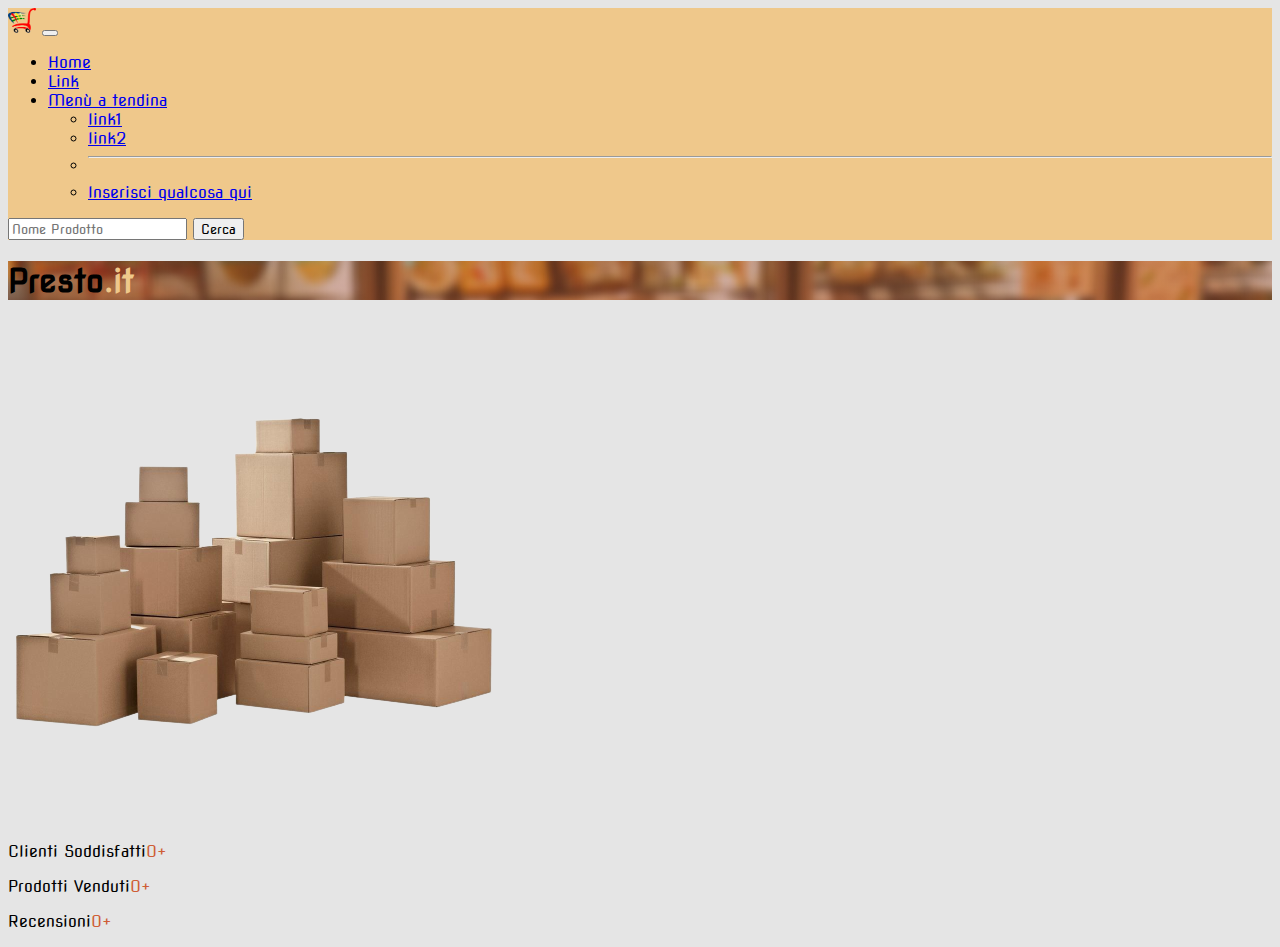
==== index.html @ 5f3604dc "scheletro della pagina finito" ====
<!doctype html>
<html lang="en">
  <head>
    <meta charset="utf-8">
    <meta name="viewport" content="width=device-width, initial-scale=1">
    <title>Presto.it</title>

    <!-- css bootstrap -->
    <link href="https://cdn.jsdelivr.net/npm/bootstrap@5.3.0-alpha3/dist/css/bootstrap.min.css" rel="stylesheet" integrity="sha384-KK94CHFLLe+nY2dmCWGMq91rCGa5gtU4mk92HdvYe+M/SXH301p5ILy+dN9+nJOZ" crossorigin="anonymous">
    <!-- css AOS -->
    <link href="https://unpkg.com/aos@2.3.1/dist/aos.css" rel="stylesheet">
    <!-- css mio esterno -->
    <link rel="stylesheet" href="./style.css">

</head>
  <body>

    <!-- sezione navbar -->
        <nav class="navbar navbar-expand-lg navcustom fixed-top">
            <div class="container-fluid">
              <a class="navbar-brand" href="#"><img src="./media/logo.png" alt="logo" class="logo-szcustom"></a>
              <button class="navbar-toggler" type="button" data-bs-toggle="collapse" data-bs-target="#navbarSupportedContent" aria-controls="navbarSupportedContent" aria-expanded="false" aria-label="Toggle navigation">
                <span class="navbar-toggler-icon"></span>
              </button>
              <div class="collapse navbar-collapse" id="navbarSupportedContent">
                <ul class="navbar-nav me-auto mb-2 mb-lg-0">
                  <li class="nav-item">
                    <a class="nav-link" aria-current="page" href="#">Home</a>
                  </li>
                  <li class="nav-item">
                    <a class="nav-link" href="#">Link</a>
                  </li>
                  <li class="nav-item dropdown">
                    <a class="nav-link dropdown-toggle" href="#" role="button" data-bs-toggle="dropdown" aria-expanded="false">
                      Menù a tendina
                    </a>
                    <ul class="dropdown-menu">
                      <li><a class="dropdown-item" href="#">link1</a></li>
                      <li><a class="dropdown-item" href="#">link2</a></li>
                      <li><hr class="dropdown-divider"></li>
                      <li><a class="dropdown-item" href="#">Inserisci qualcosa qui</a></li>
                    </ul>
                  </li>
                </ul>
                <form class="d-flex" role="search">
                  <input class="form-control me-2" type="search" placeholder="Nome Prodotto" aria-label="Search">
                  <button class="btn btn-outline-success" type="submit">Cerca</button>
                </form>
              </div>
            </div>
          </nav>
     <!-- fine sezione navbar -->

     <!-- inizio sezione header -->
     <header class="container-fluid">
        <div class="row bg-custom vh-100 align-items-center">
            <div class="col-12 text-center">
                <h1 class="display-4">Presto<span class="it">.it</span></h1>
            </div>
        </div>
    </header>
    <!-- fine sezione header -->

    <!-- inizio seconda sezione -->
    <section class="container">
        <div class="row my-5">
            <div class="col-12 col-md-6">
                <img class ="img-fluid img-resize" src="./media/scatoloni.png" alt="immagine non disponibile">
            </div>
            <div class="col-12 col-md-6">
                <p class="text-center my-5 display-6">Clienti Soddisfatti<span class="d-block incrcustom">0+</span></p>
                <p class="text-center my-5 display-6">Prodotti Venduti<span class="d-block incrcustom">0+</span></p>
                <p class="text-center my-5 display-6">Recensioni<span class="d-block incrcustom">0+</span></p>
                <p></p>
            </div>
        </div>
    </section>
    <!-- fine seconda sezione -->

    <!-- script bootstrap -->
    <script src="https://cdn.jsdelivr.net/npm/bootstrap@5.3.0-alpha3/dist/js/bootstrap.bundle.min.js" integrity="sha384-ENjdO4Dr2bkBIFxQpeoTz1HIcje39Wm4jDKdf19U8gI4ddQ3GYNS7NTKfAdVQSZe" crossorigin="anonymous"></script>
    
    <!-- script AOS -->
    <script src="https://unpkg.com/aos@2.3.1/dist/aos.js"></script>
    <!-- inizializzazione AOS -->
    <script>
        AOS.init();
      </script>
    <!-- script personale -->
    <script src="./main.js"></script>

    </body>
</html>
---- style.css ----
@import url('https://fonts.googleapis.com/css2?family=Arvo:ital,wght@0,400;0,700;1,400;1,700&family=Nova+Square&display=swap');

 
*{
    font-family: 'Arvo', serif;
    font-family: 'Nova Square', cursive;
}

body,html{
    background-color : var(--whitecustom);
}

:root
{
    --primarycol : #344e41;
    --secondcol : #cf5c36;
    --accent : #efc88b;
    --whitecustom : #e5e5e5;
    --blackcustom : #2b2929;
}

.navcustom{
    background-color: var(--accent);
}

.logo-szcustom{
    height: 25px;
}

.bg-custom{
    background: linear-gradient(180deg, rgba(36, 36, 36, 0.222), rgb(207, 92, 54)), url(./media/backgrounddiv.jpg);
    background-position: center;
    background-size: cover;
    background-repeat: no-repeat;
    background-attachment: fixed;
}

.it{
    color: var(--accent);
}

.incrcustom{color: #cf5c36};
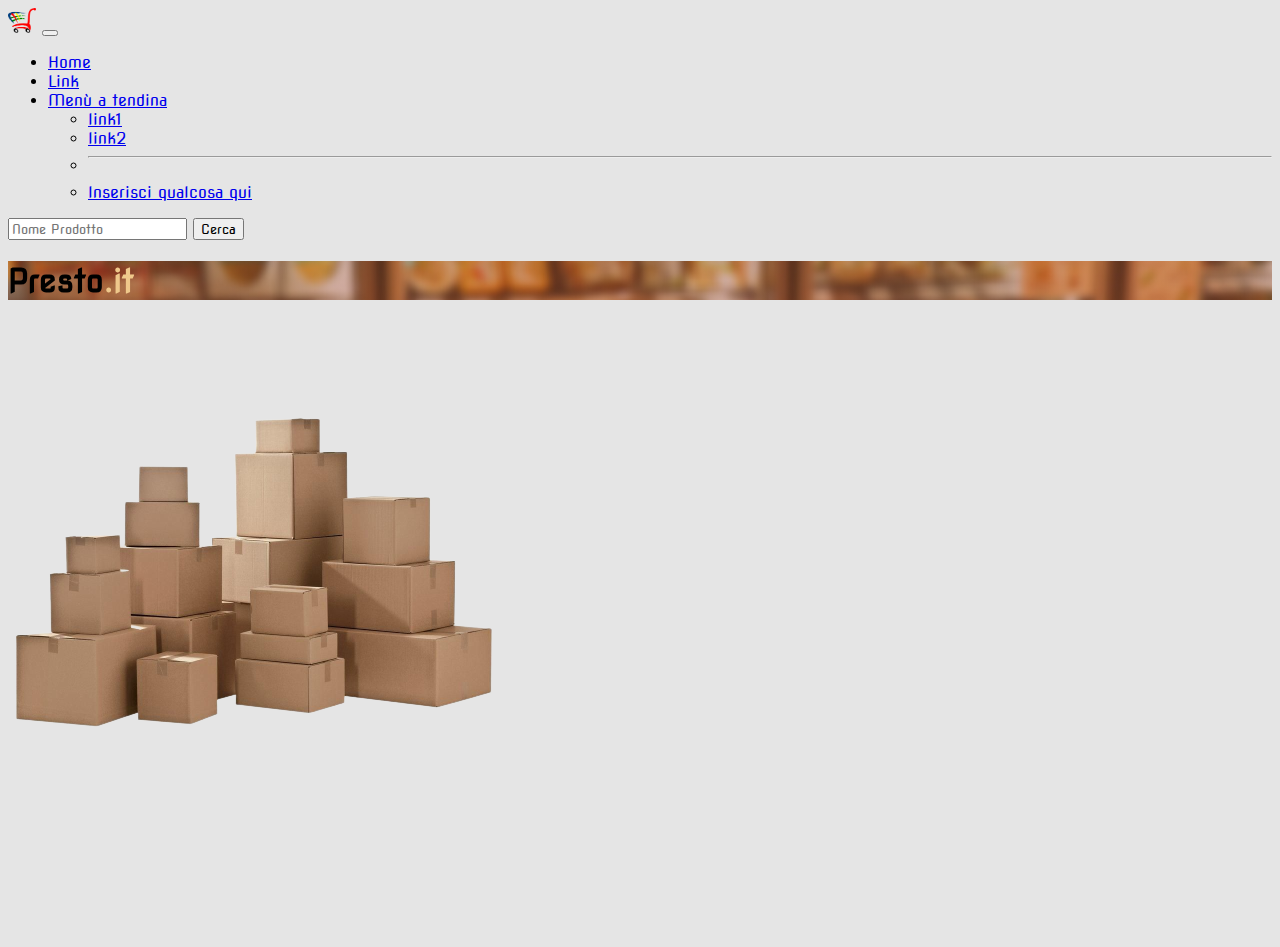
==== commit fd744e17: "inseriti diversi effetti di animazione. da migliorare" ====
--- a/index.html
+++ b/index.html
@@ -16,7 +16,7 @@
   <body>
 
     <!-- sezione navbar -->
-        <nav class="navbar navbar-expand-lg navcustom fixed-top">
+        <nav id="MainNavbar" class="navbar navbar-expand-lg bg-transparent fixed-top">
             <div class="container-fluid">
               <a class="navbar-brand" href="#"><img src="./media/logo.png" alt="logo" class="logo-szcustom"></a>
               <button class="navbar-toggler" type="button" data-bs-toggle="collapse" data-bs-target="#navbarSupportedContent" aria-controls="navbarSupportedContent" aria-expanded="false" aria-label="Toggle navigation">
@@ -44,7 +44,7 @@
                 </ul>
                 <form class="d-flex" role="search">
                   <input class="form-control me-2" type="search" placeholder="Nome Prodotto" aria-label="Search">
-                  <button class="btn btn-outline-success" type="submit">Cerca</button>
+                  <button class="btn btn-outline-dark" type="submit">Cerca</button>
                 </form>
               </div>
             </div>
@@ -55,7 +55,7 @@
      <header class="container-fluid">
         <div class="row bg-custom vh-100 align-items-center">
             <div class="col-12 text-center">
-                <h1 class="display-4">Presto<span class="it">.it</span></h1>
+                <h1 class="display-1" data-aos="fade-down" data-aos-duration="2000">Presto<span class="it">.it</span></h1>
             </div>
         </div>
     </header>
@@ -65,13 +65,12 @@
     <section class="container">
         <div class="row my-5">
             <div class="col-12 col-md-6">
-                <img class ="img-fluid img-resize" src="./media/scatoloni.png" alt="immagine non disponibile">
+                <img class ="img-fluid"  src="./media/scatoloni.png" alt="immagine non disponibile" data-aos="fade-right">
             </div>
-            <div class="col-12 col-md-6">
+            <div class="col-12 col-md-6" data-aos="fade-right">
                 <p class="text-center my-5 display-6">Clienti Soddisfatti<span class="d-block incrcustom">0+</span></p>
                 <p class="text-center my-5 display-6">Prodotti Venduti<span class="d-block incrcustom">0+</span></p>
                 <p class="text-center my-5 display-6">Recensioni<span class="d-block incrcustom">0+</span></p>
-                <p></p>
             </div>
         </div>
     </section>
--- a/style.css
+++ b/style.css
@@ -4,6 +4,14 @@
 *{
     font-family: 'Arvo', serif;
     font-family: 'Nova Square', cursive;
+}
+
+.navcustom{
+   background-color: var(--accent);
+}
+
+.transnav{
+    transition: 0.4s;
 }
 
 body,html{
@@ -19,9 +27,6 @@
     --blackcustom : #2b2929;
 }
 
-.navcustom{
-    background-color: var(--accent);
-}
 
 .logo-szcustom{
     height: 25px;
@@ -39,4 +44,4 @@
     color: var(--accent);
 }
 
-.incrcustom{color: #cf5c36};
+.incrcustom{color: #cf5c36};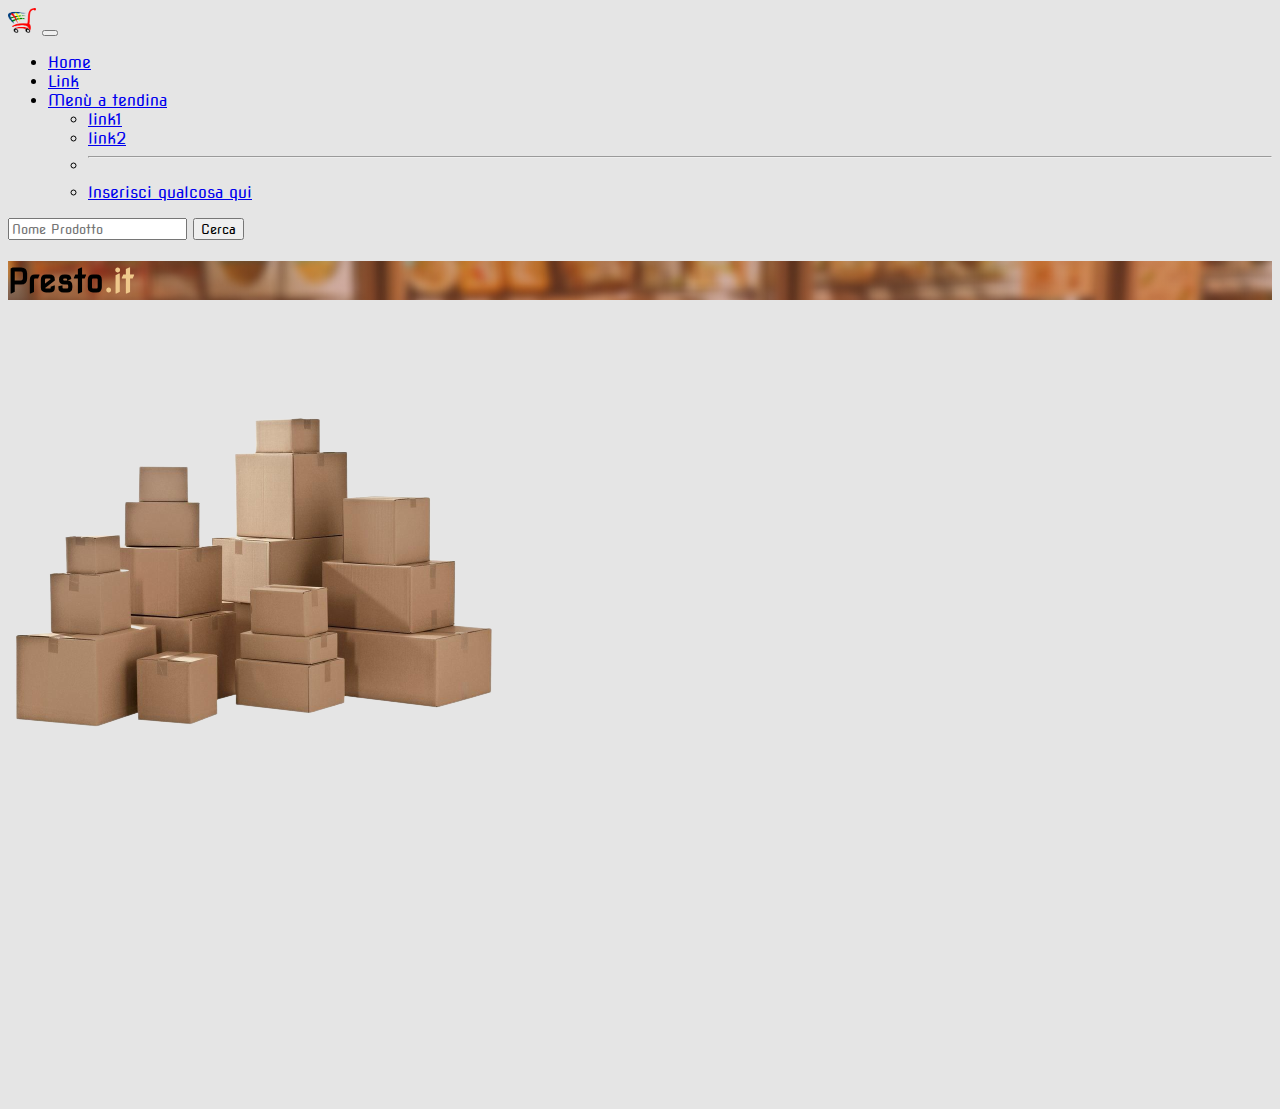
==== commit 6a8175d0: "pagina completata con javascrypt" ====
--- a/index.html
+++ b/index.html
@@ -68,9 +68,9 @@
                 <img class ="img-fluid"  src="./media/scatoloni.png" alt="immagine non disponibile" data-aos="fade-right">
             </div>
             <div class="col-12 col-md-6" data-aos="fade-right">
-                <p class="text-center my-5 display-6">Clienti Soddisfatti<span class="d-block incrcustom">0+</span></p>
-                <p class="text-center my-5 display-6">Prodotti Venduti<span class="d-block incrcustom">0+</span></p>
-                <p class="text-center my-5 display-6">Recensioni<span class="d-block incrcustom">0+</span></p>
+                <p class="text-center my-5 display-6">Clienti Soddisfatti<span class="d-block incrcustom" id="Primospan">0</span></p>
+                <p class="text-center my-5 display-6">Prodotti Venduti<span class="d-block incrcustom" id="Secondospan">0</span></p>
+                <p class="text-center my-5 display-6">Recensioni<span class="d-block incrcustom" id="Terzospan">0</span></p>
             </div>
         </div>
     </section>
--- a/style.css
+++ b/style.css
@@ -44,4 +44,8 @@
     color: var(--accent);
 }
 
-.incrcustom{color: #cf5c36};+.incrcustom{
+    color: #cf5c36;
+    font-size: 60px
+
+};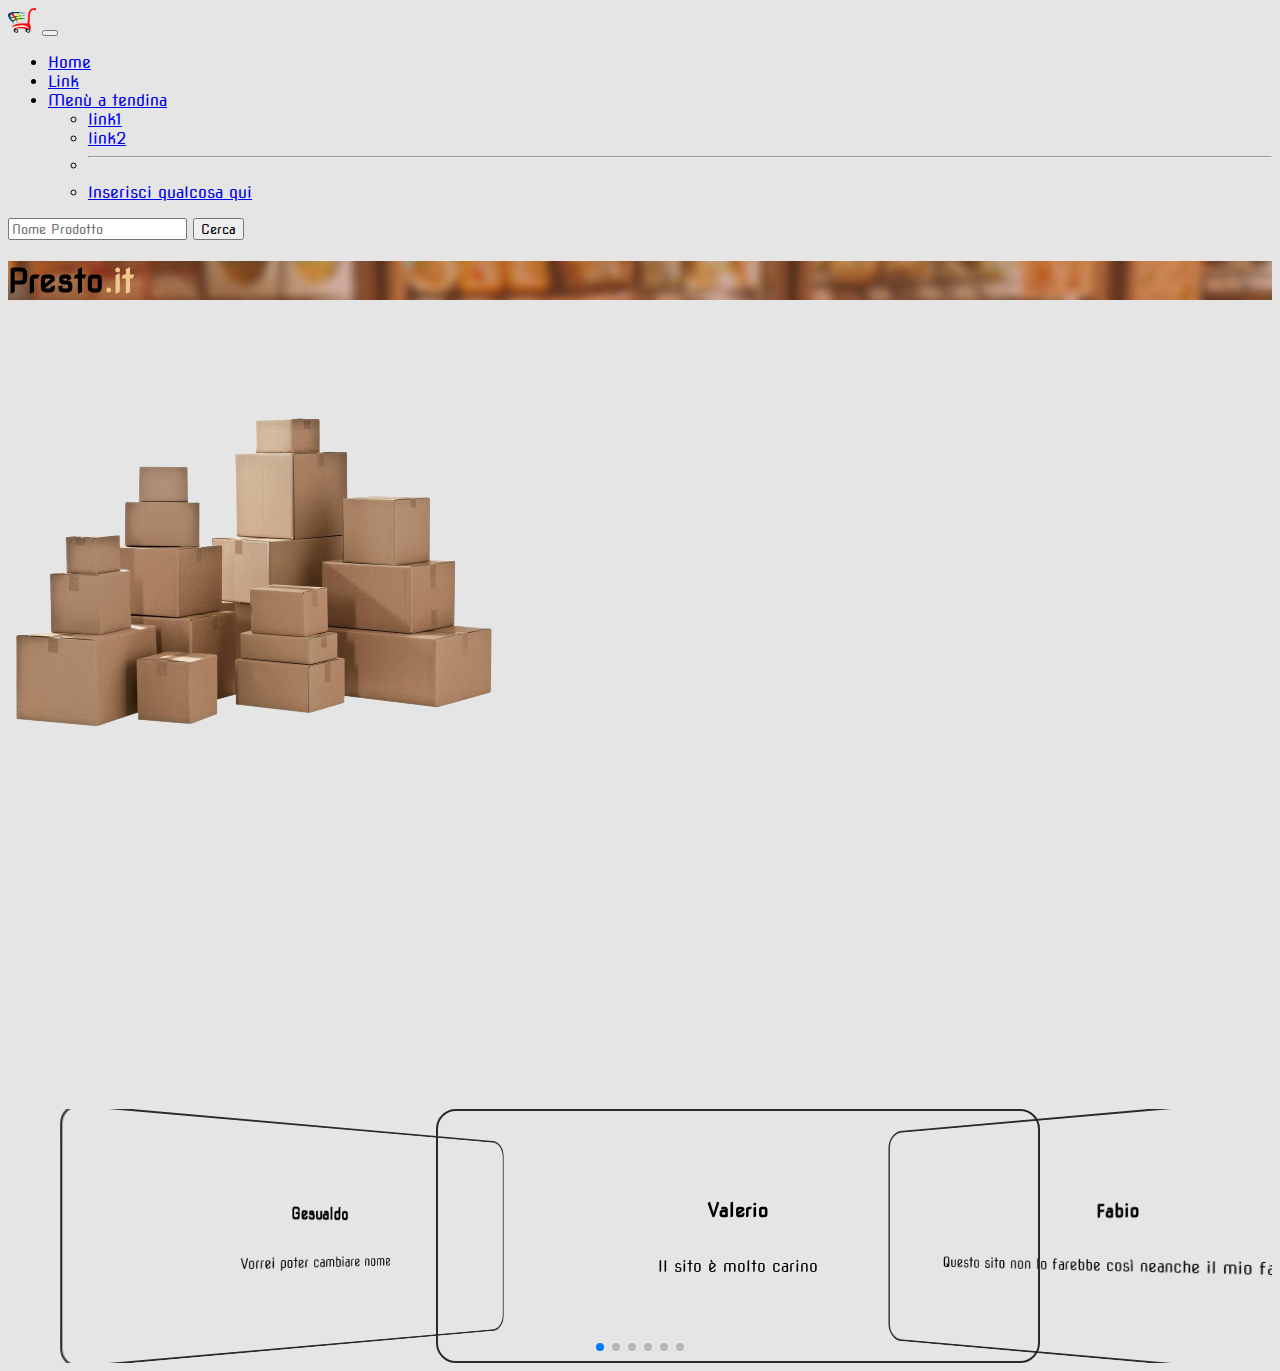
==== commit 6e1b6d91: "punto stabile con implementazione javascript" ====
--- a/index.html
+++ b/index.html
@@ -9,8 +9,14 @@
     <link href="https://cdn.jsdelivr.net/npm/bootstrap@5.3.0-alpha3/dist/css/bootstrap.min.css" rel="stylesheet" integrity="sha384-KK94CHFLLe+nY2dmCWGMq91rCGa5gtU4mk92HdvYe+M/SXH301p5ILy+dN9+nJOZ" crossorigin="anonymous">
     <!-- css AOS -->
     <link href="https://unpkg.com/aos@2.3.1/dist/aos.css" rel="stylesheet">
+    <!-- css swiper -->
+    <link rel="stylesheet" href="https://cdn.jsdelivr.net/npm/swiper@9/swiper-bundle.min.css"/>
+    <!-- css fontawsome -->
+    <link rel="stylesheet" href="https://cdnjs.cloudflare.com/ajax/libs/font-awesome/6.4.0/css/all.min.css" integrity="sha512-iecdLmaskl7CVkqkXNQ/ZH/XLlvWZOJyj7Yy7tcenmpD1ypASozpmT/E0iPtmFIB46ZmdtAc9eNBvH0H/ZpiBw==" crossorigin="anonymous" referrerpolicy="no-referrer" />
     <!-- css mio esterno -->
     <link rel="stylesheet" href="./style.css">
+    
+
 
 </head>
   <body>
@@ -76,6 +82,31 @@
     </section>
     <!-- fine seconda sezione -->
 
+    <!-- sezione card swiper -->
+    <section class="container">
+      <div class="row justify-content-center py-5">
+        <div class="col-12 col-md-8">
+          <!-- Slider main container -->
+                <div class="swiper">
+                  <!-- Additional required wrapper -->
+                  <div class="swiper-wrapper">
+                    <!-- Slides -->
+                  </div>
+                  <!-- If we need pagination -->
+                  <div class="swiper-pagination"></div>
+
+                  <!-- If we need navigation buttons
+                  <div class="swiper-button-prev"></div>
+                  <div class="swiper-button-next"></div> -->
+
+                  <!-- If we need scrollbar
+                  <div class="swiper-scrollbar"></div> -->
+                </div>
+        </div>
+      </div>
+    </section>
+    <!-- fine sezione card swiper -->
+
     <!-- script bootstrap -->
     <script src="https://cdn.jsdelivr.net/npm/bootstrap@5.3.0-alpha3/dist/js/bootstrap.bundle.min.js" integrity="sha384-ENjdO4Dr2bkBIFxQpeoTz1HIcje39Wm4jDKdf19U8gI4ddQ3GYNS7NTKfAdVQSZe" crossorigin="anonymous"></script>
     
@@ -85,6 +116,97 @@
     <script>
         AOS.init();
       </script>
+    <!-- script swiper importo -->
+    <script src="https://cdn.jsdelivr.net/npm/swiper@9/swiper-bundle.min.js"></script>
+
+    <!-- script custom -->
+    <script>
+    
+    let recensioni = [
+
+      {name : 'Valerio', quote : 'Il sito è molto carino', voto : `3`},
+      {name : 'Fabio', quote : 'Questo sito non lo farebbe così neanche il mio falegname' , voto : `1`},
+      {name : 'Sara', quote : 'Wow, la palette fa schifo anche su questo sito!' , voto : `2`},
+      {name : 'Andrea', quote : 'Chiamatemi pure Desmond' , voto : `5`},
+      {name : 'Gianfranco', quote : 'Per gli amici franchino', voto : `3`},
+      {name : 'Gesualdo', quote : 'Vorrei poter cambiare nome', voto : `1`},
+    ];
+    
+    // catturo lo swiper wrapper
+
+    let swiperWrapper = document.querySelector('.swiper-wrapper');
+
+    recensioni.forEach((el)=>{
+        let div = document.createElement('div');
+        div.classList.add('swiper-slide','d-flex','align-items-center','justify-content-center');
+        div.innerHTML =` 
+                      <div class="card-custom text-center px-2">
+                      <h3>${el.name}</h3>
+                      <p>${el.quote}</p>
+                      <div class="d-flex">${createStars(el.voto)}</div>
+                      </div>
+                       `;
+    swiperWrapper.appendChild(div);
+    });
+    
+    // funzione che crea le stelle
+
+    function createStars(Fullstars){
+
+      let final = '';
+
+      for(let i = 1; i <=5; i++ ){
+
+        if(Fullstars >= i){
+          final += `<i class="fa-sharp fa-solid fa-star"></i>`;
+        } else {
+
+          final += `<i class="fa-regular fa-star"></i>`;
+        }
+      }
+      return final;
+    }
+
+      //  inizializzo swiper
+       swiper = new Swiper('.swiper', {
+      // Optional parameters
+      direction: 'horizontal',
+      loop: true,
+
+
+      // effetto
+        effect: "coverflow",
+        grabCursor: true,
+        centeredSlides: true,
+        slidesPerView: 1,
+        coverflowEffect: {
+        rotate: 50,
+        stretch: 0,
+        depth: 100,
+        modifier: 1,
+        slideShadows: false,
+      },
+
+      // breakpoints
+      breakpoints : {
+        640: {
+          slidesPerView : 3,
+          spaceBetween : 20,
+        }
+      },
+
+      autoplay: {
+        delay: 2500,
+        disableOnInteraction: false,
+      },
+      // If we need pagination
+      pagination: {
+        el: '.swiper-pagination',
+      },
+  
+    });
+    </script>
+
     <!-- script personale -->
     <script src="./main.js"></script>
 
--- a/style.css
+++ b/style.css
@@ -48,4 +48,35 @@
     color: #cf5c36;
     font-size: 60px
 
-};+};
+
+/* sezione swiper */
+
+.swiper{
+    width: 400px;
+    height: 150px;
+  }
+
+.card-custom{
+    height: 250px;
+    width: 600px;
+    border : 2px solid var(--blackcustom);
+    border-radius: 20px;
+    display: flex;
+    flex-direction: column;
+    align-items: center;
+    justify-content: center;
+}
+
+@media screen and (max-width: 600px){
+    .card-custom{
+        height: 250px;
+        width: 300px;
+        border : 2px solid var(--blackcustom);
+        border-radius: 20px;
+        display: flex;
+        flex-direction: column;
+        align-items: center;
+        justify-content: center;
+    }
+}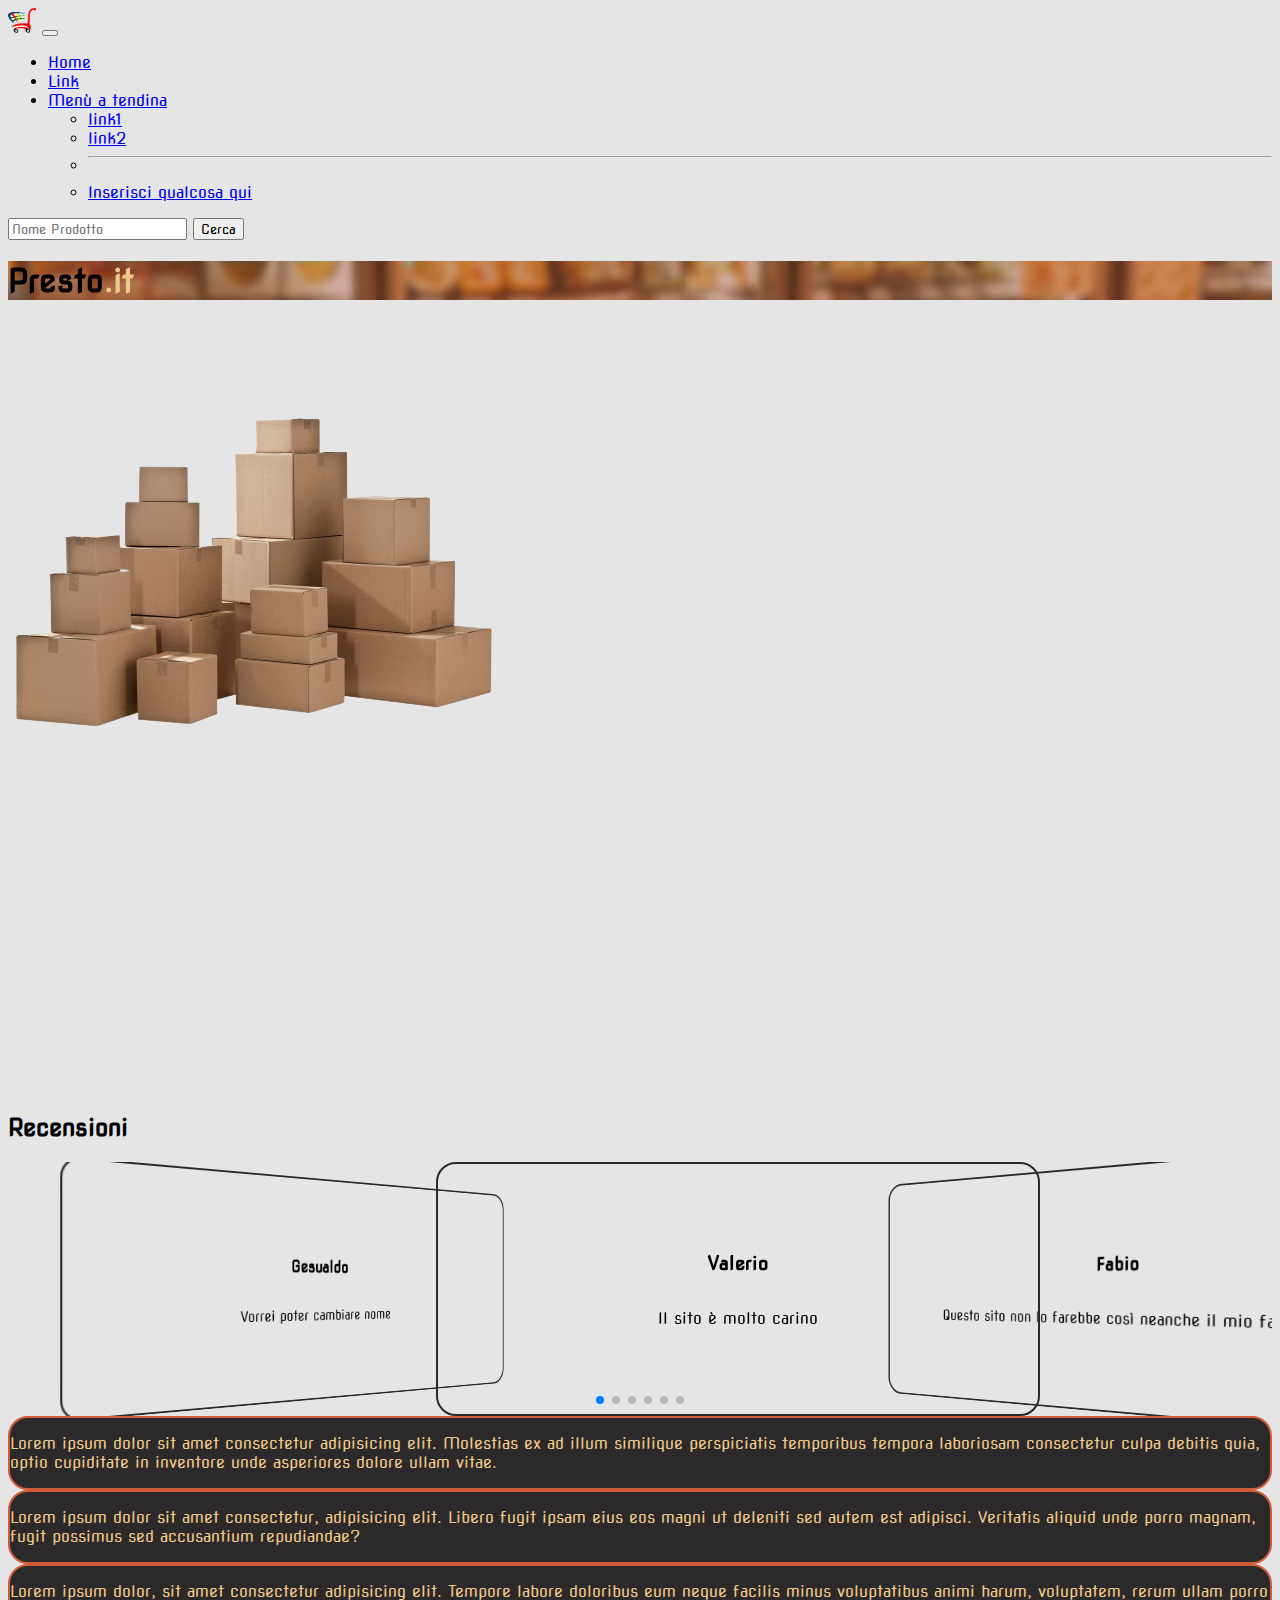
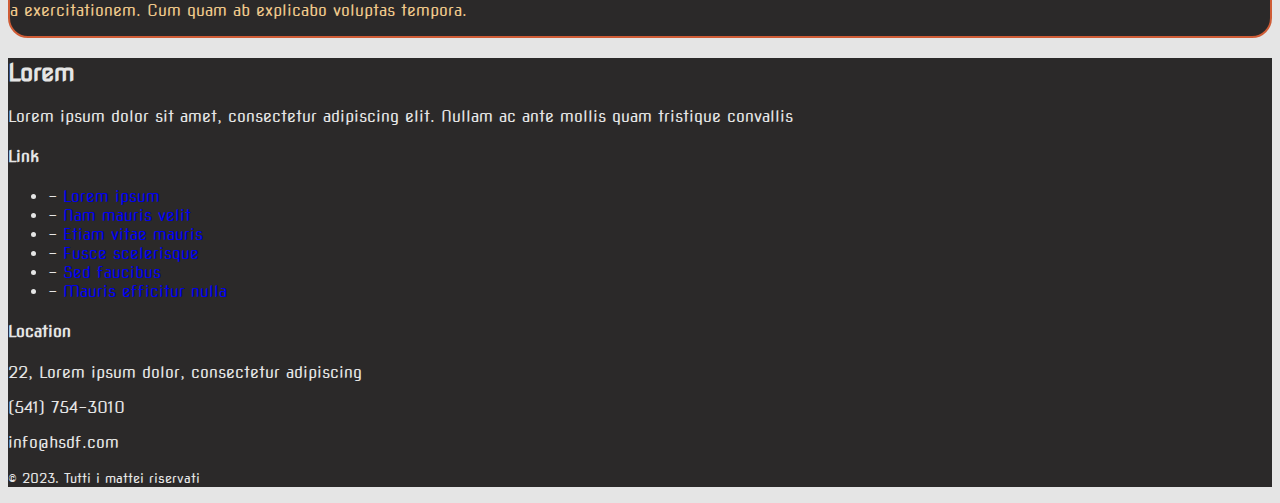
==== commit aeb23007: "progetto finito" ====
--- a/index.html
+++ b/index.html
@@ -87,6 +87,7 @@
       <div class="row justify-content-center py-5">
         <div class="col-12 col-md-8">
           <!-- Slider main container -->
+                <h2 class="d-flex justify-content-center mb-5 display-4">Recensioni</h2>
                 <div class="swiper">
                   <!-- Additional required wrapper -->
                   <div class="swiper-wrapper">
@@ -106,6 +107,62 @@
       </div>
     </section>
     <!-- fine sezione card swiper -->
+
+    <!-- sezione card -->
+    <section class="container mt-5">
+      <div class="container mt-5">
+        <div class="row justify-content-evenly">
+          <div class="col-12 col-md-3 card-inters my-3 mx-auto ">
+            <i class="fa-solid fa-wallet fa-3x d-flex justify-content-center py-3"></i>
+            <p> Lorem ipsum dolor sit amet consectetur adipisicing elit. Molestias ex ad illum similique perspiciatis temporibus tempora laboriosam consectetur culpa debitis quia, optio cupiditate in inventore unde asperiores dolore ullam vitae.</p>
+          </div>
+          <div class="col-12 col-md-3 card-inters my-3 mx-auto">
+            <i class="fa-solid fa-money-bills fa-3x d-flex justify-content-center py-3"></i>
+            <p> Lorem ipsum dolor sit amet consectetur, adipisicing elit. Libero fugit ipsam eius eos magni ut deleniti sed autem est adipisci. Veritatis aliquid unde porro magnam, fugit possimus sed accusantium repudiandae?</p>
+          </div>
+          <div class="col-12 col-md-3 card-inters my-3 mx-auto">
+            <i class="fa-solid fa-cash-register fa-3x d-flex justify-content-center py-3"></i>
+            <p> Lorem ipsum dolor, sit amet consectetur adipisicing elit. Tempore labore doloribus eum neque facilis minus voluptatibus animi harum, voluptatem, rerum ullam porro a exercitationem. Cum quam ab explicabo voluptas tempora.</p>
+          </div>
+        </div>
+      </div>
+    </section>
+    <!-- fine sezione card -->
+
+    <!-- footer -->
+    <div class="mt-5 pt-5 pb-5 footer">
+      <div class="container">
+        <div class="row">
+          <div class="col-lg-5 col-xs-12 about-company">
+            <h2>Lorem</h2>
+            <p class="pr-5 text-white-50">Lorem ipsum dolor sit amet, consectetur adipiscing elit. Nullam ac ante mollis quam tristique convallis</p>
+          </div>
+          <div class="col-lg-3 col-xs-12">
+            <h4 class="mt-lg-0 mt-sm-3">Link</h4>
+              <ul class="m-0 p-0">
+                <li>- <a href="#" class="links-nav">Lorem ipsum</a></li>
+                <li>- <a href="#" class="links-nav">Nam mauris velit</a></li>
+                <li>- <a href="#" class="links-nav">Etiam vitae mauris</a></li>
+                <li>- <a href="#" class="links-nav">Fusce scelerisque</a></li>
+                <li>- <a href="#" class="links-nav">Sed faucibus</a></li>
+                <li>- <a href="#" class="links-nav">Mauris efficitur nulla</a></li>
+              </ul>
+          </div>
+          <div class="col-lg-4 col-xs-12 location">
+            <h4 class="mt-lg-0 mt-sm-4">Location</h4>
+            <p>22, Lorem ipsum dolor, consectetur adipiscing</p>
+            <p class="mb-0"><i class="fa fa-phone mr-3"></i>(541) 754-3010</p>
+            <p><i class="fa fa-envelope-o mr-3"></i>info@hsdf.com</p>
+          </div>
+        </div>
+        <div class="row mt-5">
+          <div class="col copyright">
+            <p class=""><small class="text-white-50">© 2023. Tutti i mattei riservati</small></p>
+          </div>
+        </div>
+      </div>
+      </div>
+    <!-- fine sezione footer -->
 
     <!-- script bootstrap -->
     <script src="https://cdn.jsdelivr.net/npm/bootstrap@5.3.0-alpha3/dist/js/bootstrap.bundle.min.js" integrity="sha384-ENjdO4Dr2bkBIFxQpeoTz1HIcje39Wm4jDKdf19U8gI4ddQ3GYNS7NTKfAdVQSZe" crossorigin="anonymous"></script>
@@ -122,6 +179,7 @@
     <!-- script custom -->
     <script>
     
+    // inizio swiper
     let recensioni = [
 
       {name : 'Valerio', quote : 'Il sito è molto carino', voto : `3`},
@@ -167,7 +225,7 @@
       return final;
     }
 
-      //  inizializzo swiper
+     //  inizializzo swiper
        swiper = new Swiper('.swiper', {
       // Optional parameters
       direction: 'horizontal',
@@ -205,8 +263,9 @@
       },
   
     });
+    // fine swiper 
+
     </script>
-
     <!-- script personale -->
     <script src="./main.js"></script>
 
--- a/style.css
+++ b/style.css
@@ -79,4 +79,36 @@
         align-items: center;
         justify-content: center;
     }
+}
+
+.card-inters{
+    background-color: #2b2929;
+    color: var(--accent);
+    border: 2px solid var(--secondcol);
+    border-radius: 20px;
+}
+
+.card-inters-sec{
+    transition: 0.8s;
+    transform: scale(1.2);
+    background-color: var(--whitecustom);
+    color: var(--blackcustom);
+}
+
+@media screen and (max-width: 600px){
+    .card-inters:hover{
+        transition: 0.8s;
+        transform: scale(0.8);
+        background-color: var(--whitecustom);
+        color: var(--blackcustom);
+    }
+}
+
+.footer{
+    background: var(--blackcustom);
+    color: var(--whitecustom);
+}
+
+.links-nav{
+    text-decoration: none;
 }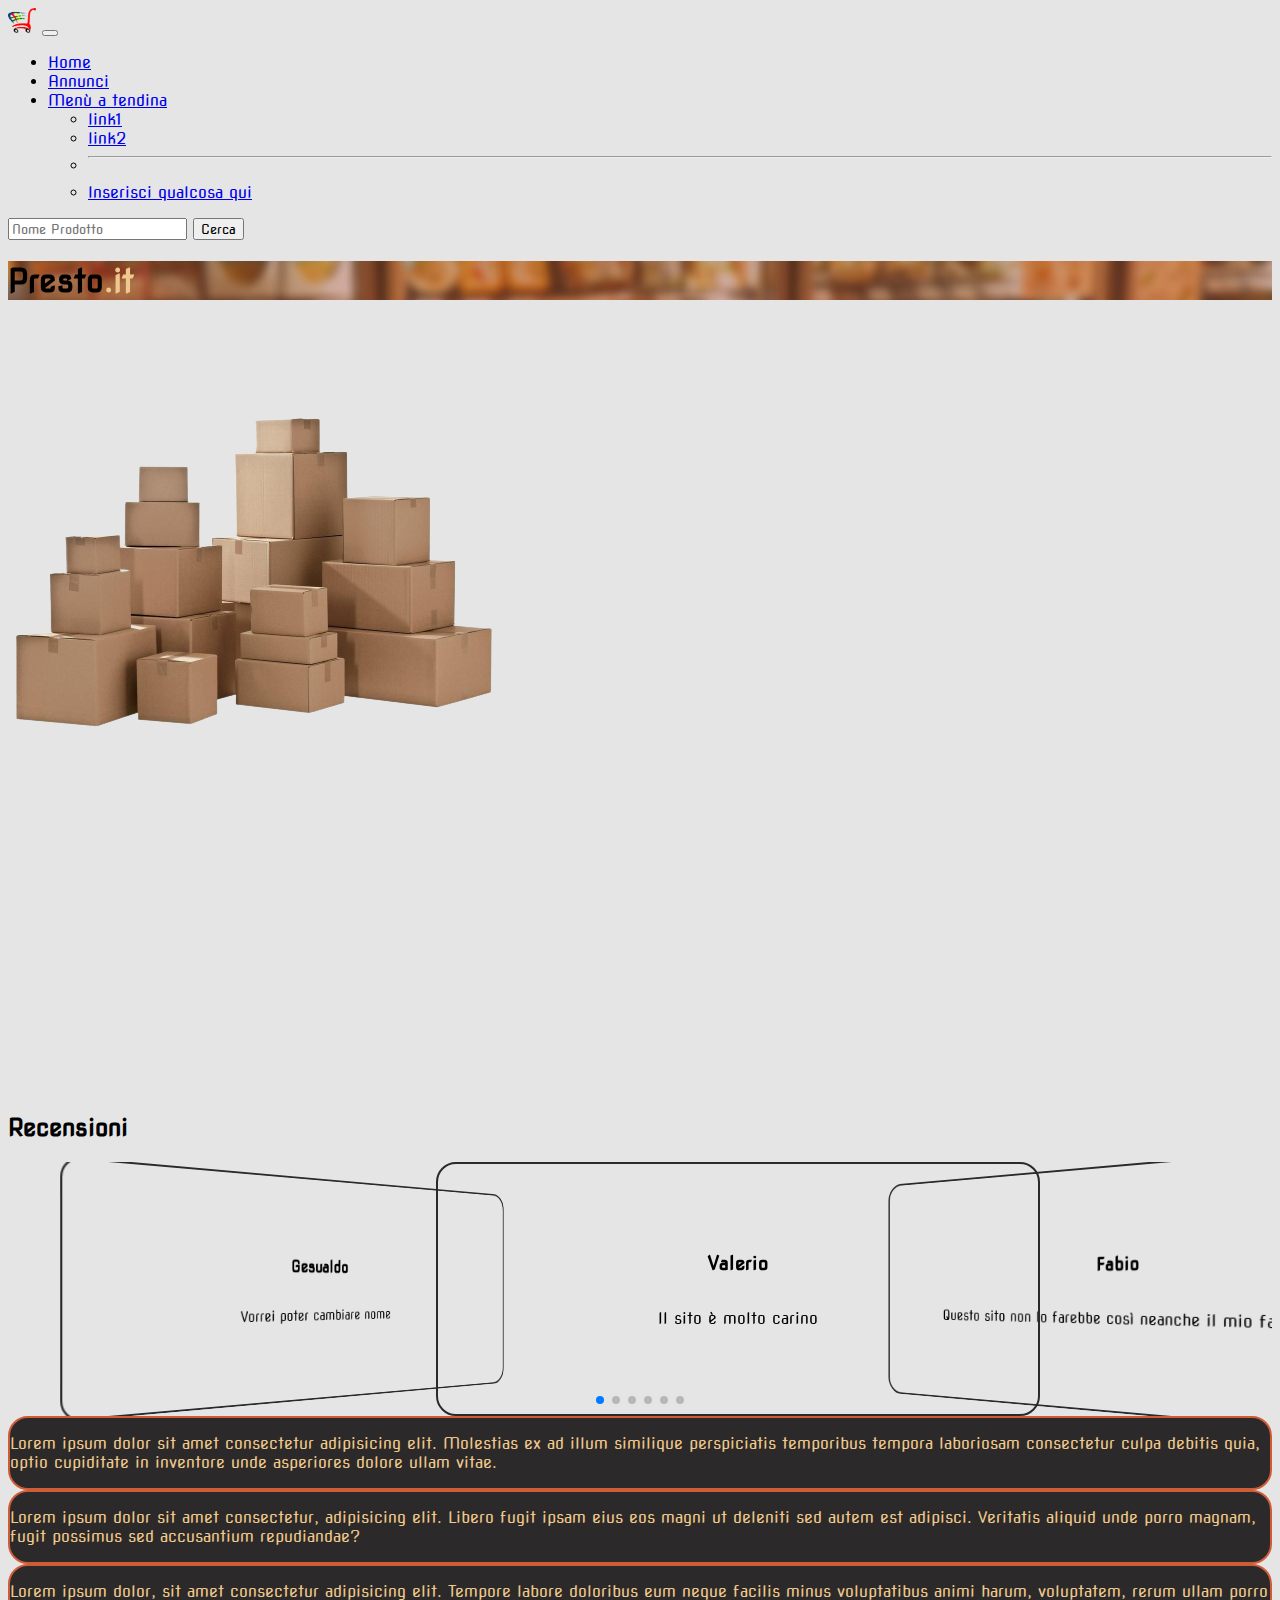
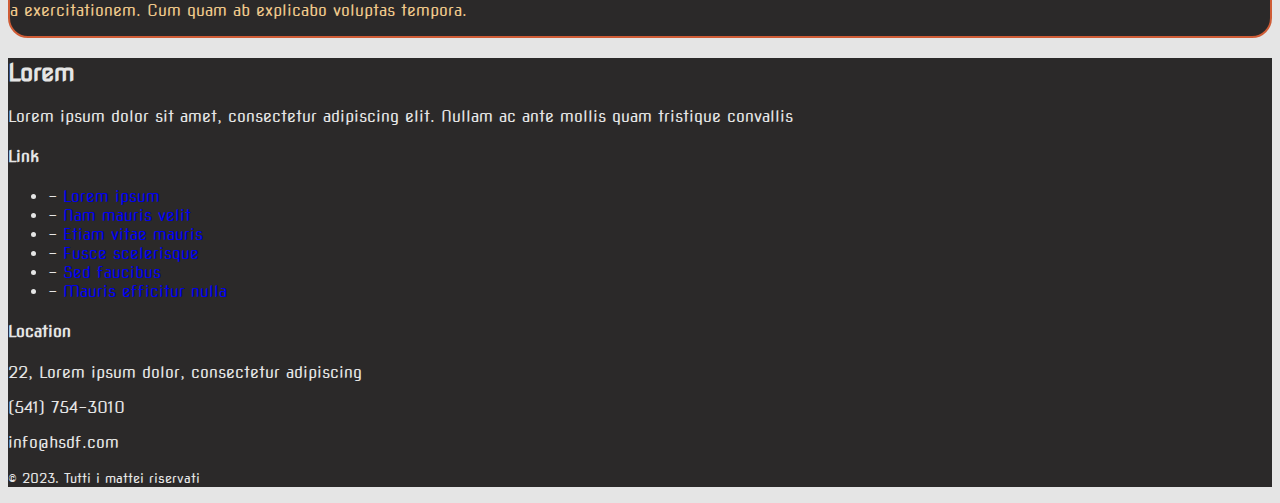
==== commit ec4d031b: "punto stabile" ====
--- a/index.html
+++ b/index.html
@@ -31,10 +31,10 @@
               <div class="collapse navbar-collapse" id="navbarSupportedContent">
                 <ul class="navbar-nav me-auto mb-2 mb-lg-0">
                   <li class="nav-item">
-                    <a class="nav-link" aria-current="page" href="#">Home</a>
+                    <a class="nav-link" aria-current="page" href="./index.html">Home</a>
                   </li>
                   <li class="nav-item">
-                    <a class="nav-link" href="#">Link</a>
+                    <a class="nav-link" href="./annunci.html">Annunci</a>
                   </li>
                   <li class="nav-item dropdown">
                     <a class="nav-link dropdown-toggle" href="#" role="button" data-bs-toggle="dropdown" aria-expanded="false">
--- a/style.css
+++ b/style.css
@@ -95,6 +95,10 @@
     color: var(--blackcustom);
 }
 
+.card-inters-sec-trans{
+    transition: 0.8s;
+}
+
 @media screen and (max-width: 600px){
     .card-inters:hover{
         transition: 0.8s;
@@ -111,4 +115,14 @@
 
 .links-nav{
     text-decoration: none;
+}
+
+.announcement-card{
+    min-height: 300px;
+    border: 2px solid var(--blackcustom);
+    border-radius: 20px;
+    display:flex;
+    flex-direction: column;
+    justify-content: space-evenly;
+    align-items: center;
 }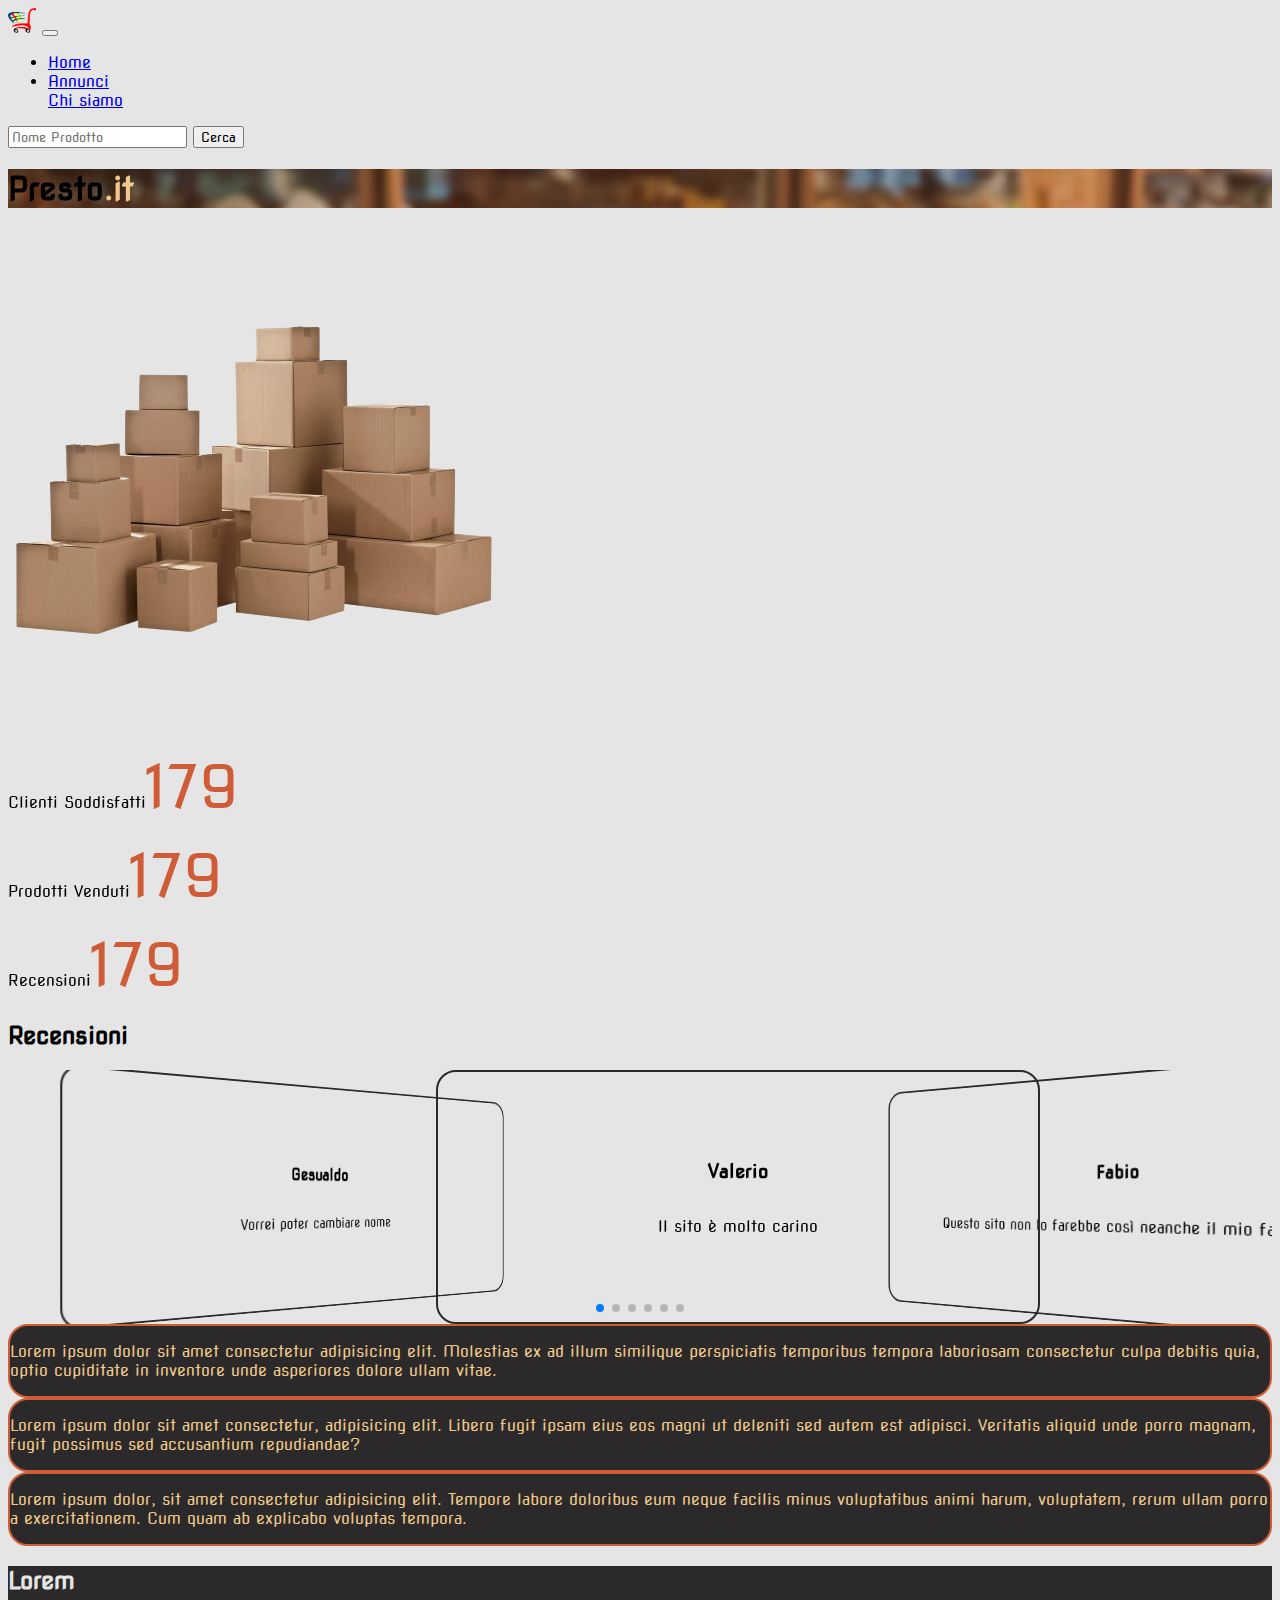
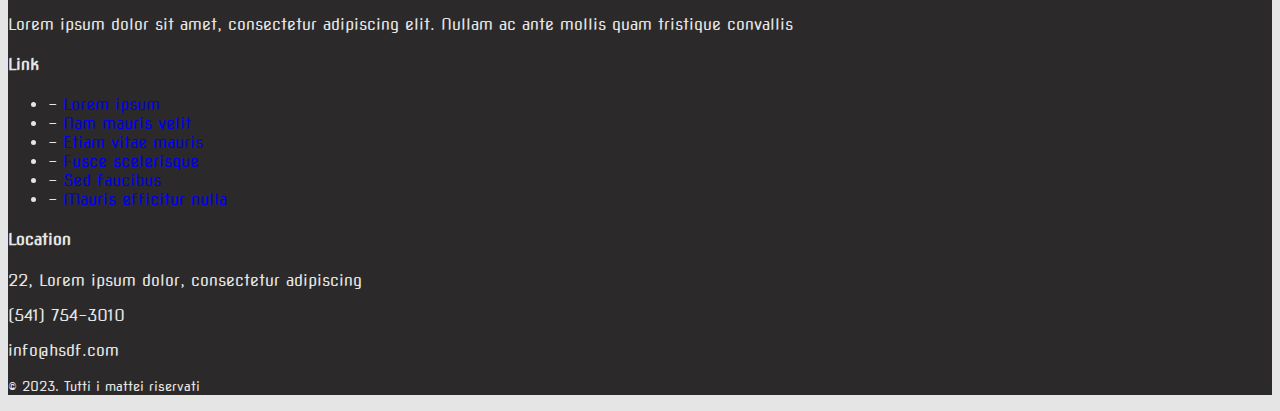
==== commit 41e25777: "finita parte annunci, inizio sezione chi siamo" ====
--- a/index.html
+++ b/index.html
@@ -22,40 +22,31 @@
   <body>
 
     <!-- sezione navbar -->
-        <nav id="MainNavbar" class="navbar navbar-expand-lg bg-transparent fixed-top">
-            <div class="container-fluid">
-              <a class="navbar-brand" href="#"><img src="./media/logo.png" alt="logo" class="logo-szcustom"></a>
-              <button class="navbar-toggler" type="button" data-bs-toggle="collapse" data-bs-target="#navbarSupportedContent" aria-controls="navbarSupportedContent" aria-expanded="false" aria-label="Toggle navigation">
-                <span class="navbar-toggler-icon"></span>
-              </button>
-              <div class="collapse navbar-collapse" id="navbarSupportedContent">
-                <ul class="navbar-nav me-auto mb-2 mb-lg-0">
-                  <li class="nav-item">
-                    <a class="nav-link" aria-current="page" href="./index.html">Home</a>
-                  </li>
-                  <li class="nav-item">
-                    <a class="nav-link" href="./annunci.html">Annunci</a>
-                  </li>
-                  <li class="nav-item dropdown">
-                    <a class="nav-link dropdown-toggle" href="#" role="button" data-bs-toggle="dropdown" aria-expanded="false">
-                      Menù a tendina
-                    </a>
-                    <ul class="dropdown-menu">
-                      <li><a class="dropdown-item" href="#">link1</a></li>
-                      <li><a class="dropdown-item" href="#">link2</a></li>
-                      <li><hr class="dropdown-divider"></li>
-                      <li><a class="dropdown-item" href="#">Inserisci qualcosa qui</a></li>
-                    </ul>
-                  </li>
-                </ul>
-                <form class="d-flex" role="search">
-                  <input class="form-control me-2" type="search" placeholder="Nome Prodotto" aria-label="Search">
-                  <button class="btn btn-outline-dark" type="submit">Cerca</button>
-                </form>
-              </div>
-            </div>
-          </nav>
-     <!-- fine sezione navbar -->
+    <nav id="MainNavbar" class="navbar navbar-expand-lg bg-transparent fixed-top">
+      <div class="container-fluid">
+        <a class="navbar-brand" href="#"><img src="./media/logo.png" alt="logo" class="logo-szcustom"></a>
+        <button class="navbar-toggler" type="button" data-bs-toggle="collapse" data-bs-target="#navbarSupportedContent" aria-controls="navbarSupportedContent" aria-expanded="false" aria-label="Toggle navigation">
+          <span class="navbar-toggler-icon"></span>
+        </button>
+        <div class="collapse navbar-collapse" id="navbarSupportedContent">
+          <ul class="navbar-nav me-auto mb-2 mb-lg-0">
+            <li class="nav-item">
+              <a class="nav-link" aria-current="page" href="./index.html">Home</a>
+            </li>
+            <li class="nav-item">
+              <a class="nav-link" href="./annunci.html">Annunci</a>
+            </li>
+            <a class="nav-link" href="./chisiamo.html">Chi siamo</a>
+          </li>
+          </ul>
+          <form class="d-flex" role="search">
+            <input class="form-control me-2" type="search" placeholder="Nome Prodotto" aria-label="Search">
+            <button class="btn btn-outline-dark" type="submit">Cerca</button>
+          </form>
+        </div>
+      </div>
+    </nav>
+<!-- fine sezione navbar -->
 
      <!-- inizio sezione header -->
      <header class="container-fluid">
--- a/style.css
+++ b/style.css
@@ -125,4 +125,48 @@
     flex-direction: column;
     justify-content: space-evenly;
     align-items: center;
+}
+
+.inputNumber{
+    color: var(--secondcol);
+    font-size: 20px;
+    font-weight: 900;
+}
+
+.imgcardcustom{
+ height: 200px;
+ border-radius: 50%;
+}
+
+/* pagina chi siamo */
+.circle{
+    height: 400px;
+    width: 400px;
+    border-radius: 50%;
+    border : 2px dashed var(--secondcol);
+    display: flex;
+    align-items: center;
+    justify-content: center;
+    position: relative;
+}
+
+.opener{
+    height: 100px;
+    width: 100px;
+    border-radius: 50%;
+    border: 2px solid var(--accent);
+    display: flex;
+    justify-content: center;
+    align-items: center;
+    position: absolute;
+    z-index: 1;
+    background-color: var(--secondcol);
+}
+
+.moved{
+    height: 80px;
+    width: 80px;
+    border-radius: 50%;
+    border: 2px solid var(--blackcustom);
+    position: absolute;
 }